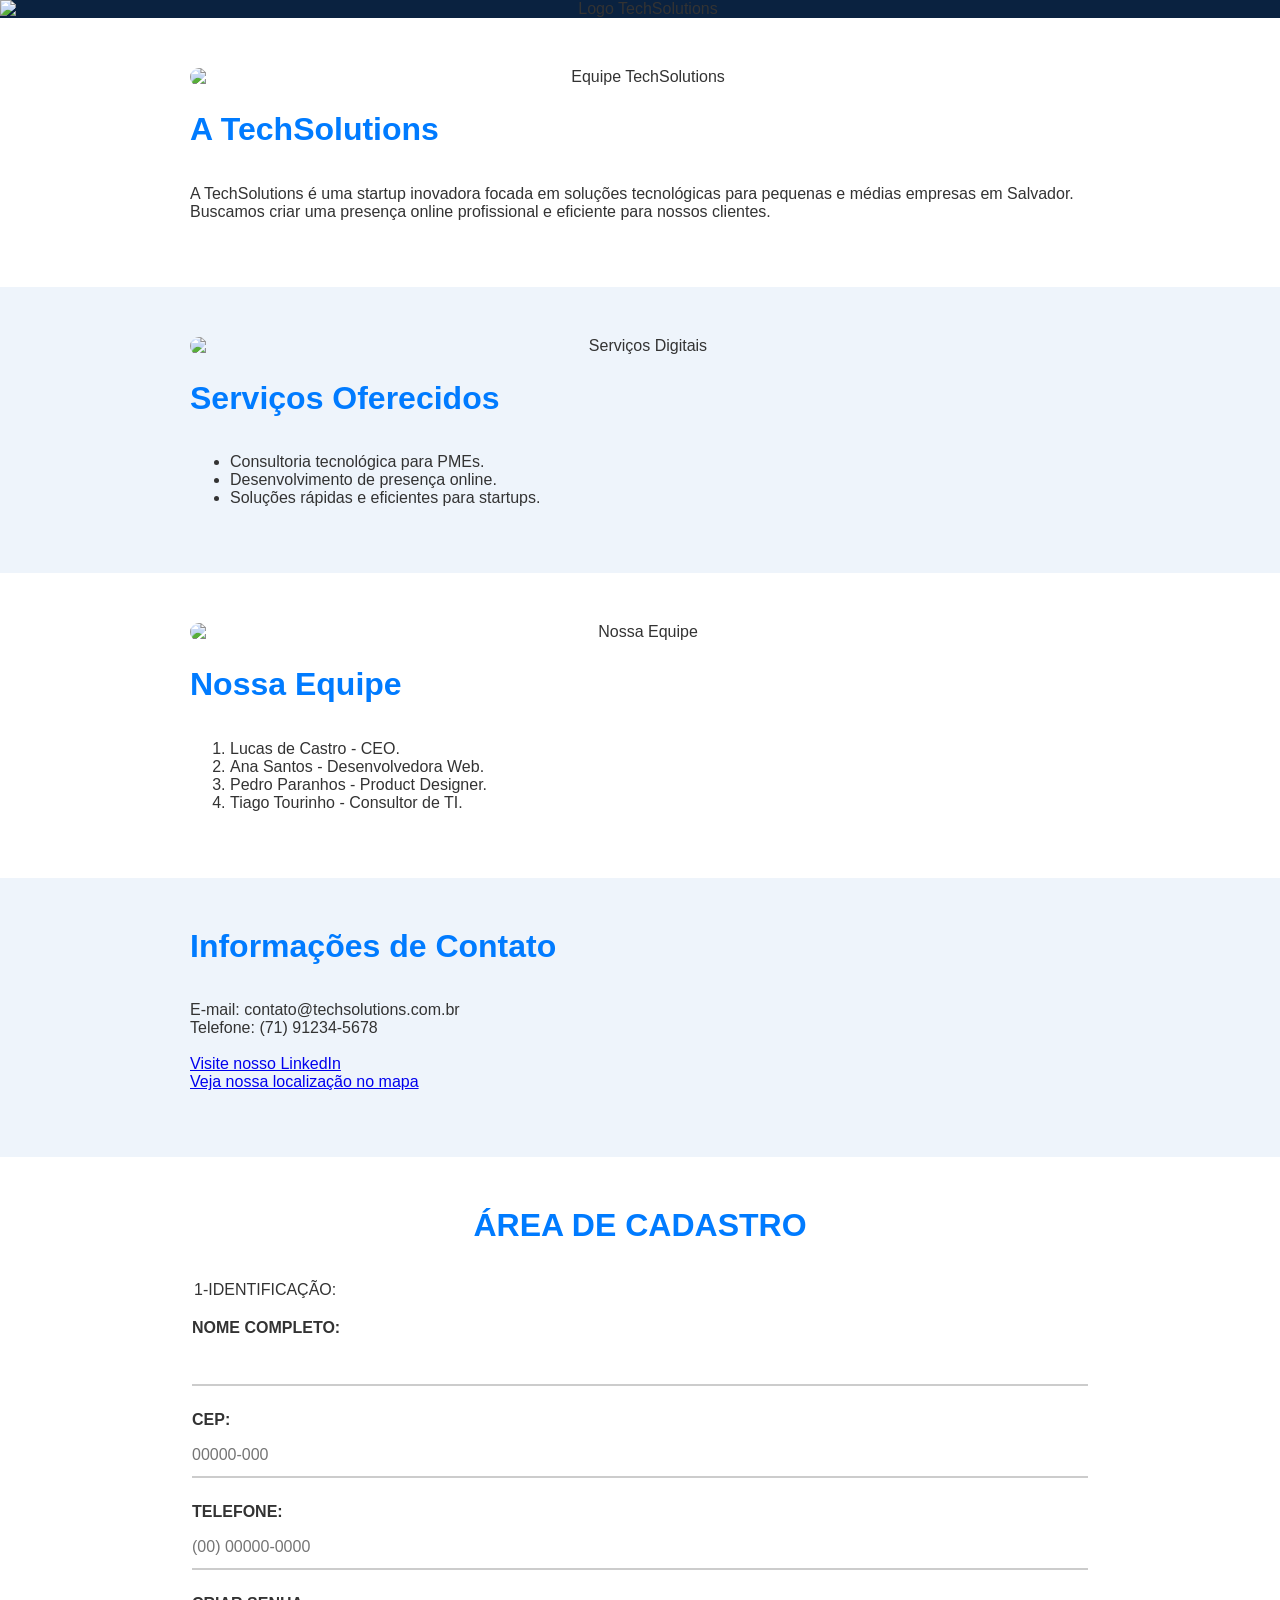
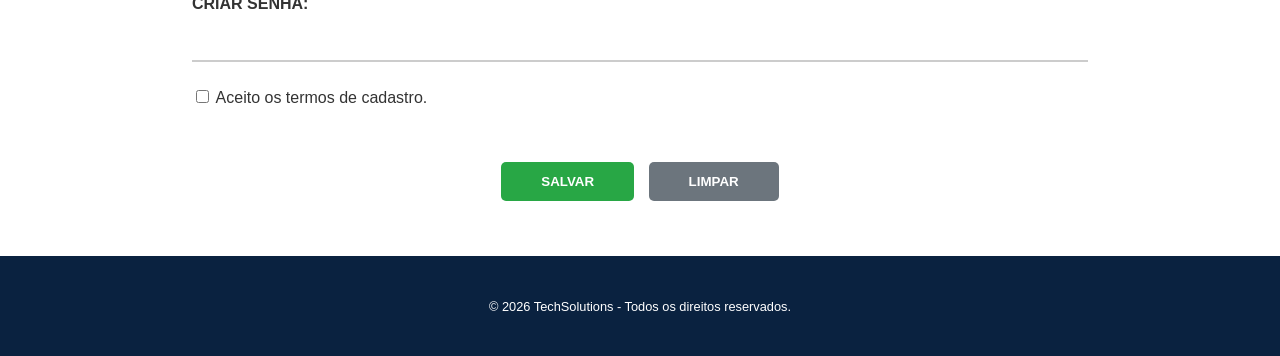
==== index.html @ b2cea9ab "Update and rename Site TechSolutions.html to index.html" ====
<!DOCTYPE html>
<html lang="pt-br">
<head>
    <meta charset="UTF-8">
    <title>TechSolutions - Vitrine Digital</title>
    <link rel="stylesheet" href="style.css">
</head>
<body>

    <header class="faixa-azul">
        <center>
            <img src="http://googleusercontent.com/image_generation_content/0" alt="Logo TechSolutions" class="logo-centralizado">
        </center>
    </header>

    <main>
        <section class="cor-branca">
            <div class="container">
                <center>
                    <img src="https://images.unsplash.com/photo-1519389950473-47ba0277781c?q=80&w=1000" alt="Equipe TechSolutions" class="img-destaque">
                </center>
                <h2>A TechSolutions</h2>
                <p>A TechSolutions é uma startup inovadora focada em soluções tecnológicas para pequenas e médias empresas em Salvador. Buscamos criar uma presença online profissional e eficiente para nossos clientes.</p>
            </div>
        </section>

        <section class="cor-azul">
            <div class="container">
                <center>
                    <img src="https://images.unsplash.com/photo-1460925895917-afdab827c52f?q=80&w=1000" alt="Serviços Digitais" class="img-destaque">
                </center>
                <h2>Serviços Oferecidos</h2>
                <ul>
                    <li>Consultoria tecnológica para PMEs.</li>
                    <li>Desenvolvimento de presença online.</li>
                    <li>Soluções rápidas e eficientes para startups.</li>
                </ul>
            </div>
        </section>

        <section class="cor-branca">
            <div class="container">
                <center>
                    <img src="https://images.unsplash.com/photo-1522071820081-009f0129c71c?q=80&w=1000" alt="Nossa Equipe" class="img-destaque">
                </center>
                <h2>Nossa Equipe</h2>
                <ol>
                    <li>Lucas de Castro - CEO.</li>
                    <li>Ana Santos - Desenvolvedora Web.</li>
                    <li>Pedro Paranhos - Product Designer.</li>
                    <li>Tiago Tourinho - Consultor de TI.</li>
                </ol>
            </div>
        </section>

        <section class="cor-azul">
            <div class="container">
                <h2>Informações de Contato</h2>
                <p>
                    E-mail: contato@techsolutions.com.br <br>
                    Telefone: (71) 91234-5678 <br><br>
                    <a href="https://www.linkedin.com" target="_blank">Visite nosso LinkedIn</a> <br>
                    <a href="https://goo.gl/maps/exemplo" target="_blank">Veja nossa localização no mapa</a>
                </p>
            </div>
        </section>

        <section class="cor-branca">
            <div class="container">
                <center><h2>ÁREA DE CADASTRO</h2></center>
                <form>
                    <fieldset>
                        <legend>1-IDENTIFICAÇÃO:</legend>
                        <div class="campo">
                            <label>NOME COMPLETO:</label>
                            <input type="text" name="nome" minlength="10" maxlength="100" required>
                        </div>
                        <div class="campo">
                            <label>CEP:</label>
                            <input type="text" name="cep" placeholder="00000-000" pattern="\d{5}-\d{3}">
                        </div>
                        <div class="campo">
                            <label>TELEFONE:</label>
                            <input type="text" name="telefone" placeholder="(00) 00000-0000" pattern="\(\d{2}\) \d{5}-\d{4}">
                        </div>
                        <div class="campo">
                            <label>CRIAR SENHA:</label>
                            <input type="password" name="senha_usuario">
                        </div>
                        <div class="campo-checkbox">
                            <input type="checkbox" name="aceite_termos" required> 
                            <span>Aceito os termos de cadastro.</span>
                        </div>
                    </fieldset>
                    <div class="botoes">
                        <input type="submit" value="SALVAR" class="btn-enviar">
                        <input type="reset" value="LIMPAR" class="btn-limpar">
                    </div>
                </form>
            </div>
        </section>
    </main>

    <footer>
        <center><p>&copy; 2026 TechSolutions - Todos os direitos reservados.</p></center>
    </footer>

</body>
</html>
---- style.css ----
/* Configurações Gerais */
body {
    margin: 0;
    padding: 0;
    font-family: 'Segoe UI', Tahoma, Geneva, Verdana, sans-serif;
    color: #333;
    background-color: #fff;
}

/* Faixa Azul do Topo */
.faixa-azul {
    background-color: #0A2240;
    width: 100%;
    padding: 0px 0;
    display: block;
}

.logo-centralizado {
    max-width: 1600px;
    height: auto;
    display: block;
    margin: 0 auto;
}

/* Cores das Seções */
.cor-branca {
    background-color: #ffffff;
    padding: 50px 0;
}

.cor-azul {
    background-color: #eef4fb;
    padding: 50px 0;
}

/* Container de 900px */
.container {
    max-width: 900px;
    margin: 0 auto;
    padding: 0 20px;
}

h2 { 
    font-size: 32px;
    color: #007bff; 
    padding-bottom: 10px;
    margin-top: 0;
}

/* Imagem de Destaque Contida no Container */
.img-destaque {
    max-width: 100%; 
    height: auto;
    border-radius: 12px;
    margin-bottom: 25px;
    display: block;
}

/* Formulário e Inputs */
input[type="text"], 
input[type="password"] {
    width: 100%;
    padding: 12px 0;
    border: none;
    border-bottom: 2px solid #ccc;
    background-color: transparent;
    outline: none;
    font-size: 16px;
}

input[type="text"]:focus, 
input[type="password"]:focus {
    border-bottom: 2px solid #007bff;
}

fieldset { border: none; padding: 20px 0; }
.campo { margin-bottom: 25px; }
.campo label { display: block; font-weight: 600; margin-bottom: 5px; }

.botoes { text-align: center; margin-top: 30px; }

.btn-enviar {
    background-color: #28a745;
    color: white;
    padding: 12px 40px;
    border: none;
    border-radius: 5px;
    cursor: pointer;
    font-weight: bold;
    margin: 5px;
}

.btn-limpar {
    background-color: #6c757d;
    color: white;
    padding: 12px 40px;
    border: none;
    border-radius: 5px;
    cursor: pointer;
    font-weight: bold;
    margin: 5px;
}

footer { 
    background-color: #0A2240;
    color: white;
    padding: 30px 0;
    font-size: 0.8em;
}
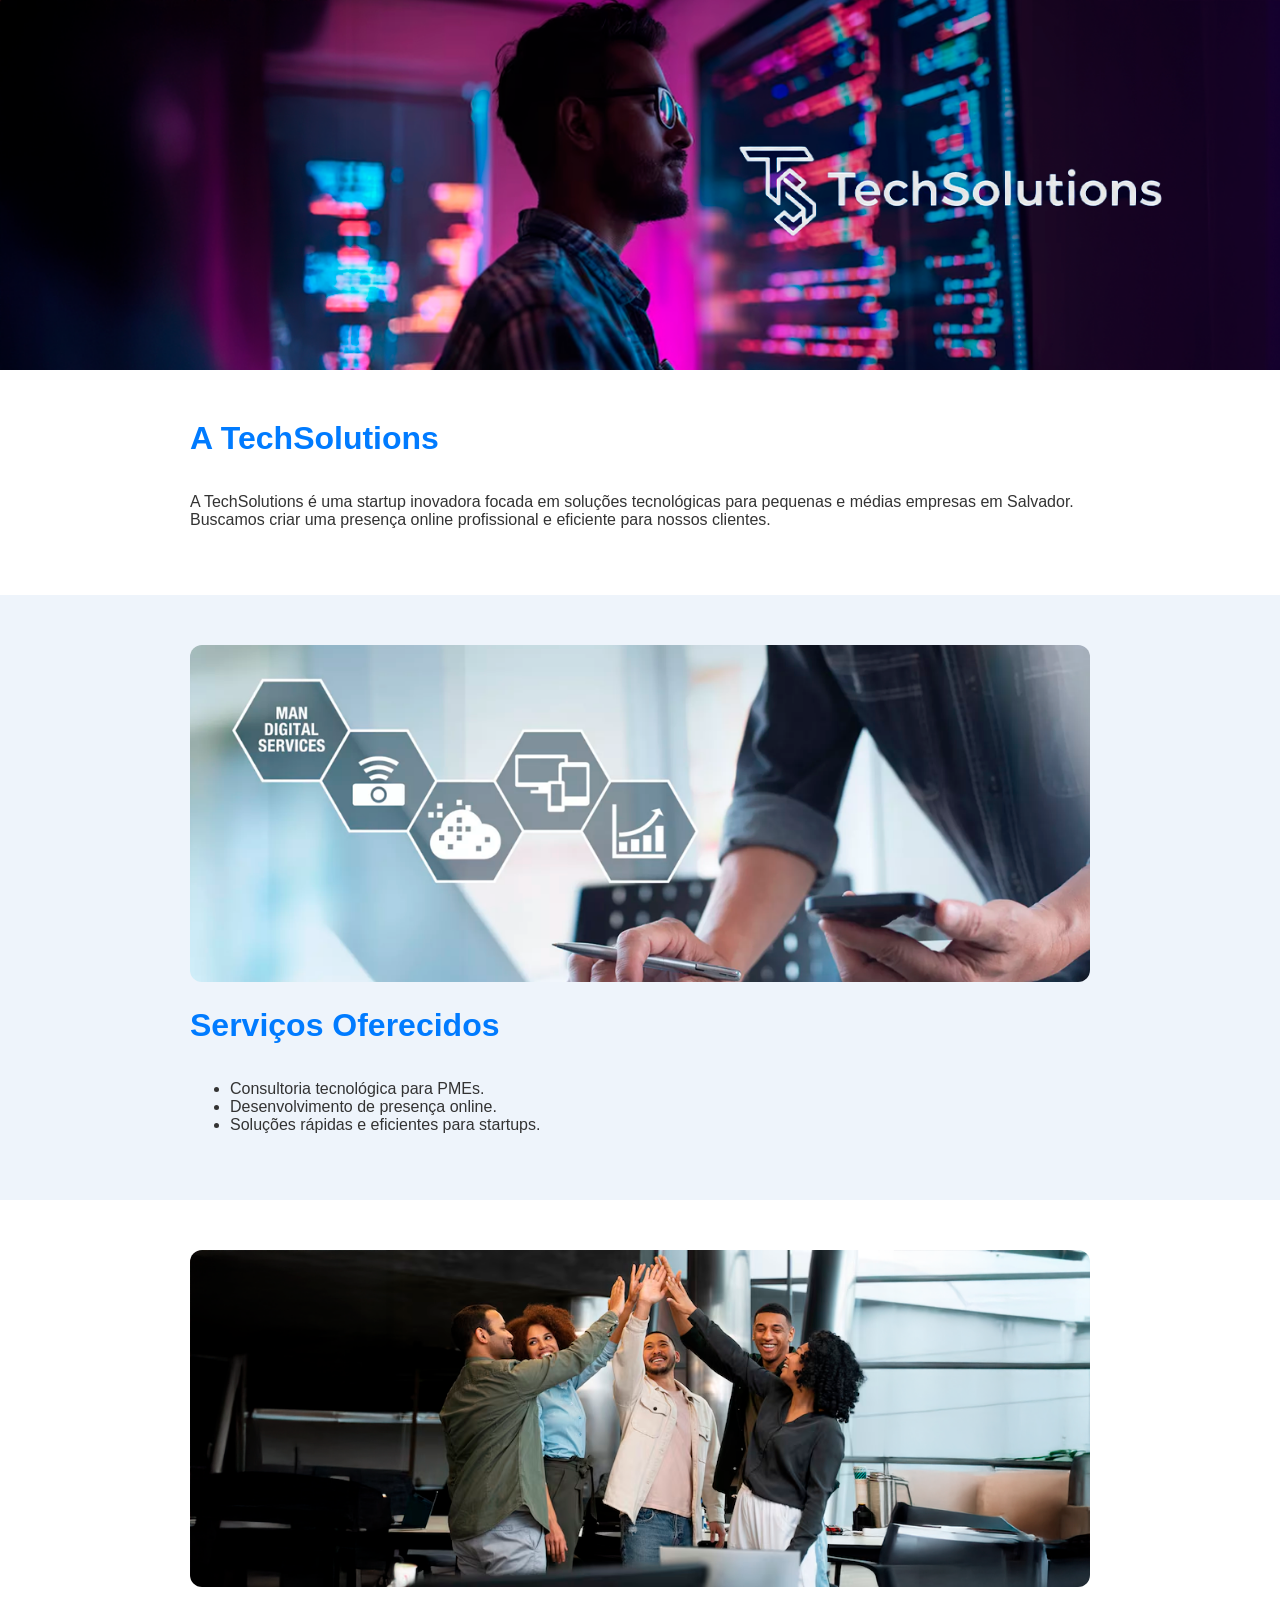
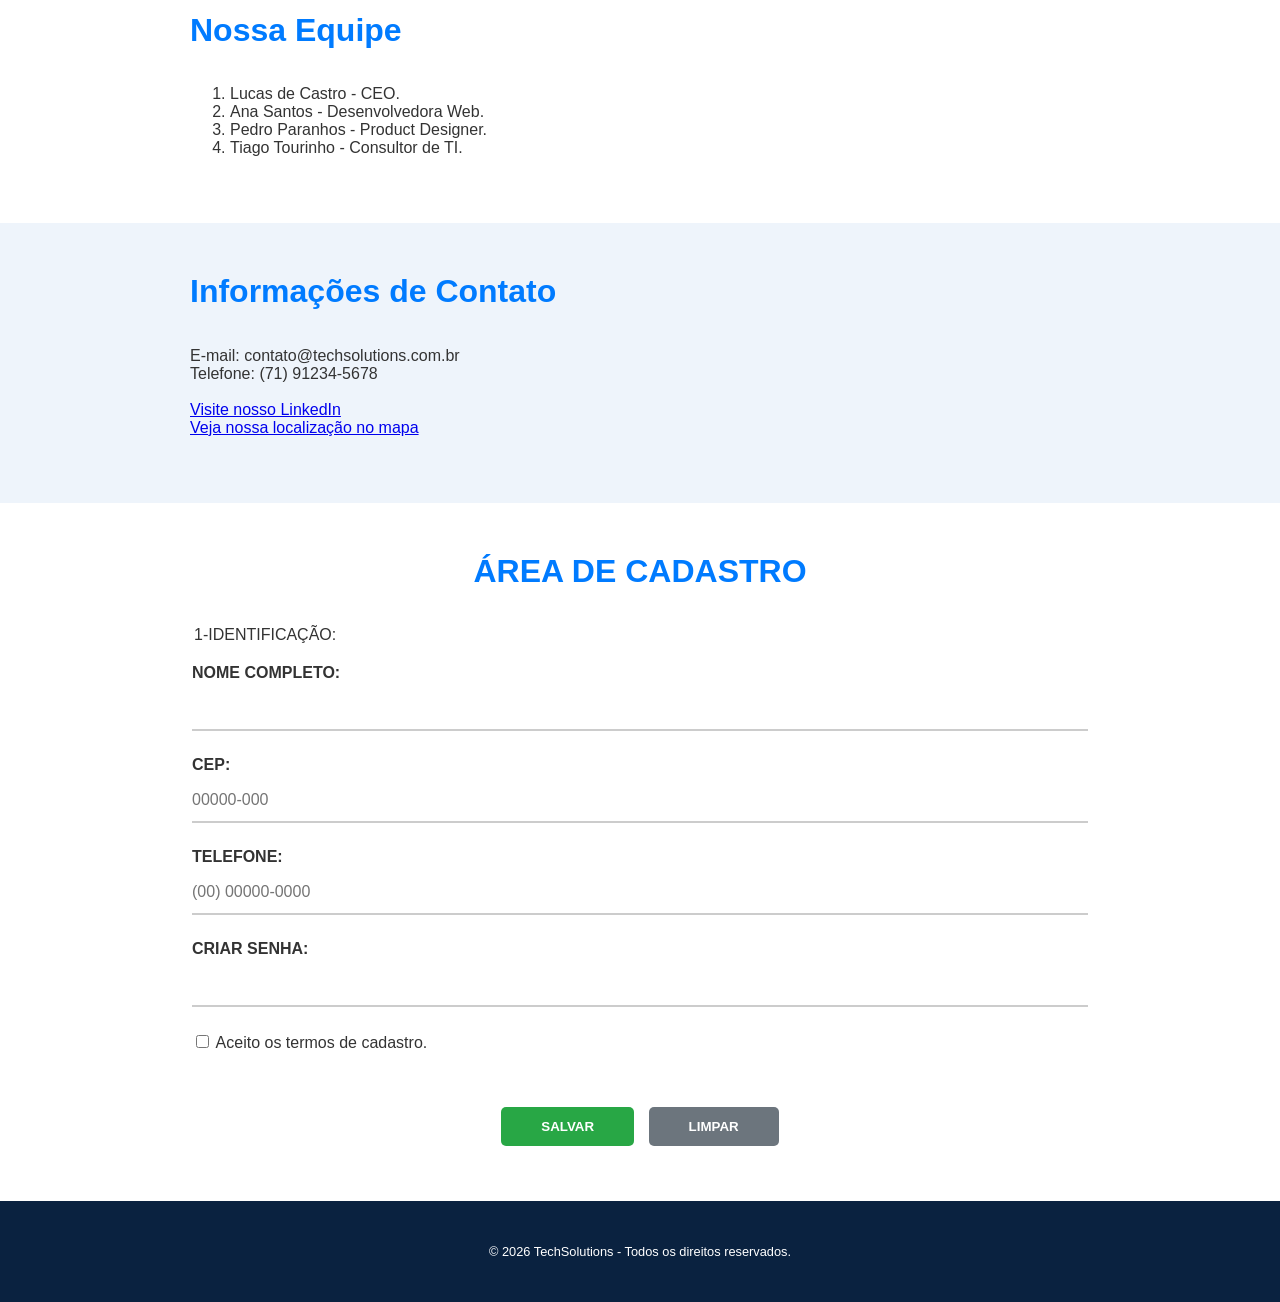
==== commit 22b8f62c: "Update images and clean up HTML structure" ====
--- a/index.html
+++ b/index.html
@@ -9,16 +9,13 @@
 
     <header class="faixa-azul">
         <center>
-            <img src="http://googleusercontent.com/image_generation_content/0" alt="Logo TechSolutions" class="logo-centralizado">
+            <img src="Img-Header.png" alt="Logo TechSolutions" class="logo-centralizado">
         </center>
     </header>
 
     <main>
         <section class="cor-branca">
             <div class="container">
-                <center>
-                    <img src="https://images.unsplash.com/photo-1519389950473-47ba0277781c?q=80&w=1000" alt="Equipe TechSolutions" class="img-destaque">
-                </center>
                 <h2>A TechSolutions</h2>
                 <p>A TechSolutions é uma startup inovadora focada em soluções tecnológicas para pequenas e médias empresas em Salvador. Buscamos criar uma presença online profissional e eficiente para nossos clientes.</p>
             </div>
@@ -27,7 +24,7 @@
         <section class="cor-azul">
             <div class="container">
                 <center>
-                    <img src="https://images.unsplash.com/photo-1460925895917-afdab827c52f?q=80&w=1000" alt="Serviços Digitais" class="img-destaque">
+                    <img src="img_serviços.png" alt="Serviços" class="img-destaque">
                 </center>
                 <h2>Serviços Oferecidos</h2>
                 <ul>
@@ -41,7 +38,7 @@
         <section class="cor-branca">
             <div class="container">
                 <center>
-                    <img src="https://images.unsplash.com/photo-1522071820081-009f0129c71c?q=80&w=1000" alt="Nossa Equipe" class="img-destaque">
+                    <img src="img_equipe.png" alt="Equipe" class="img-destaque">
                 </center>
                 <h2>Nossa Equipe</h2>
                 <ol>
